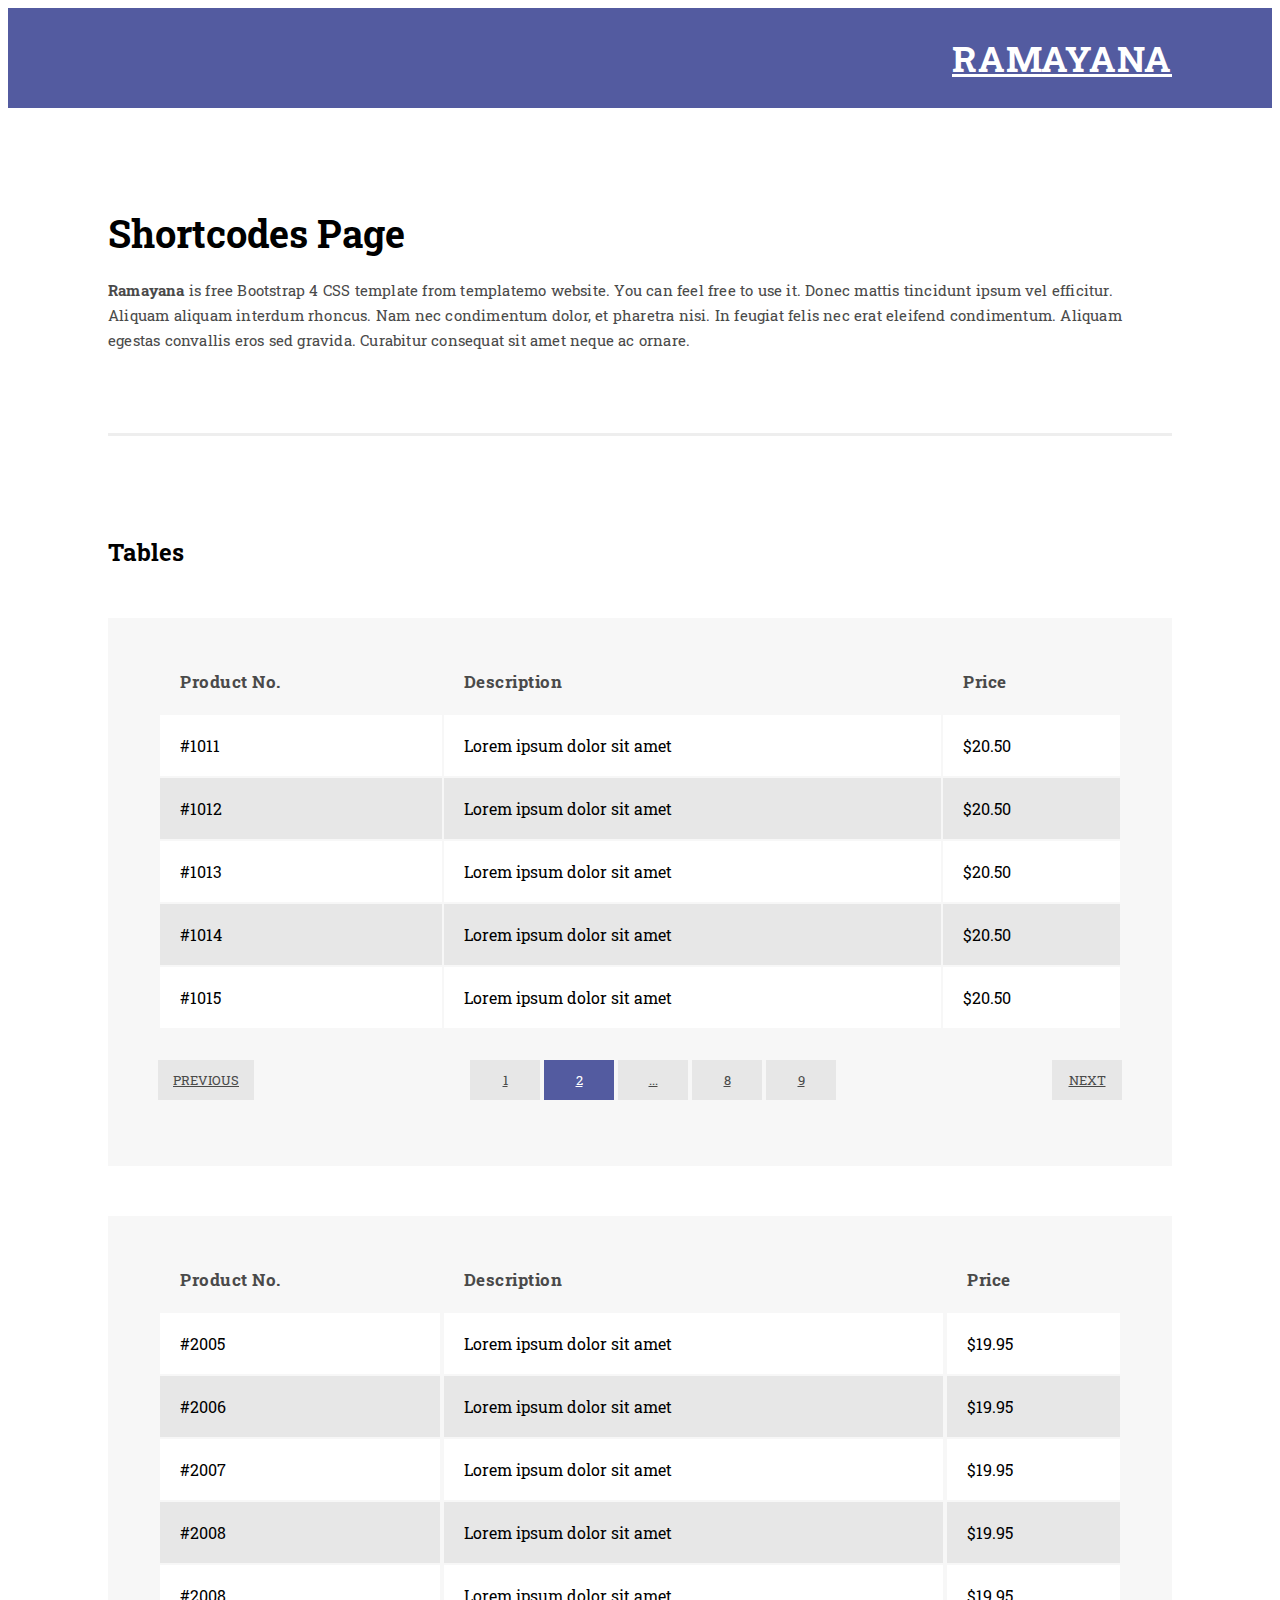
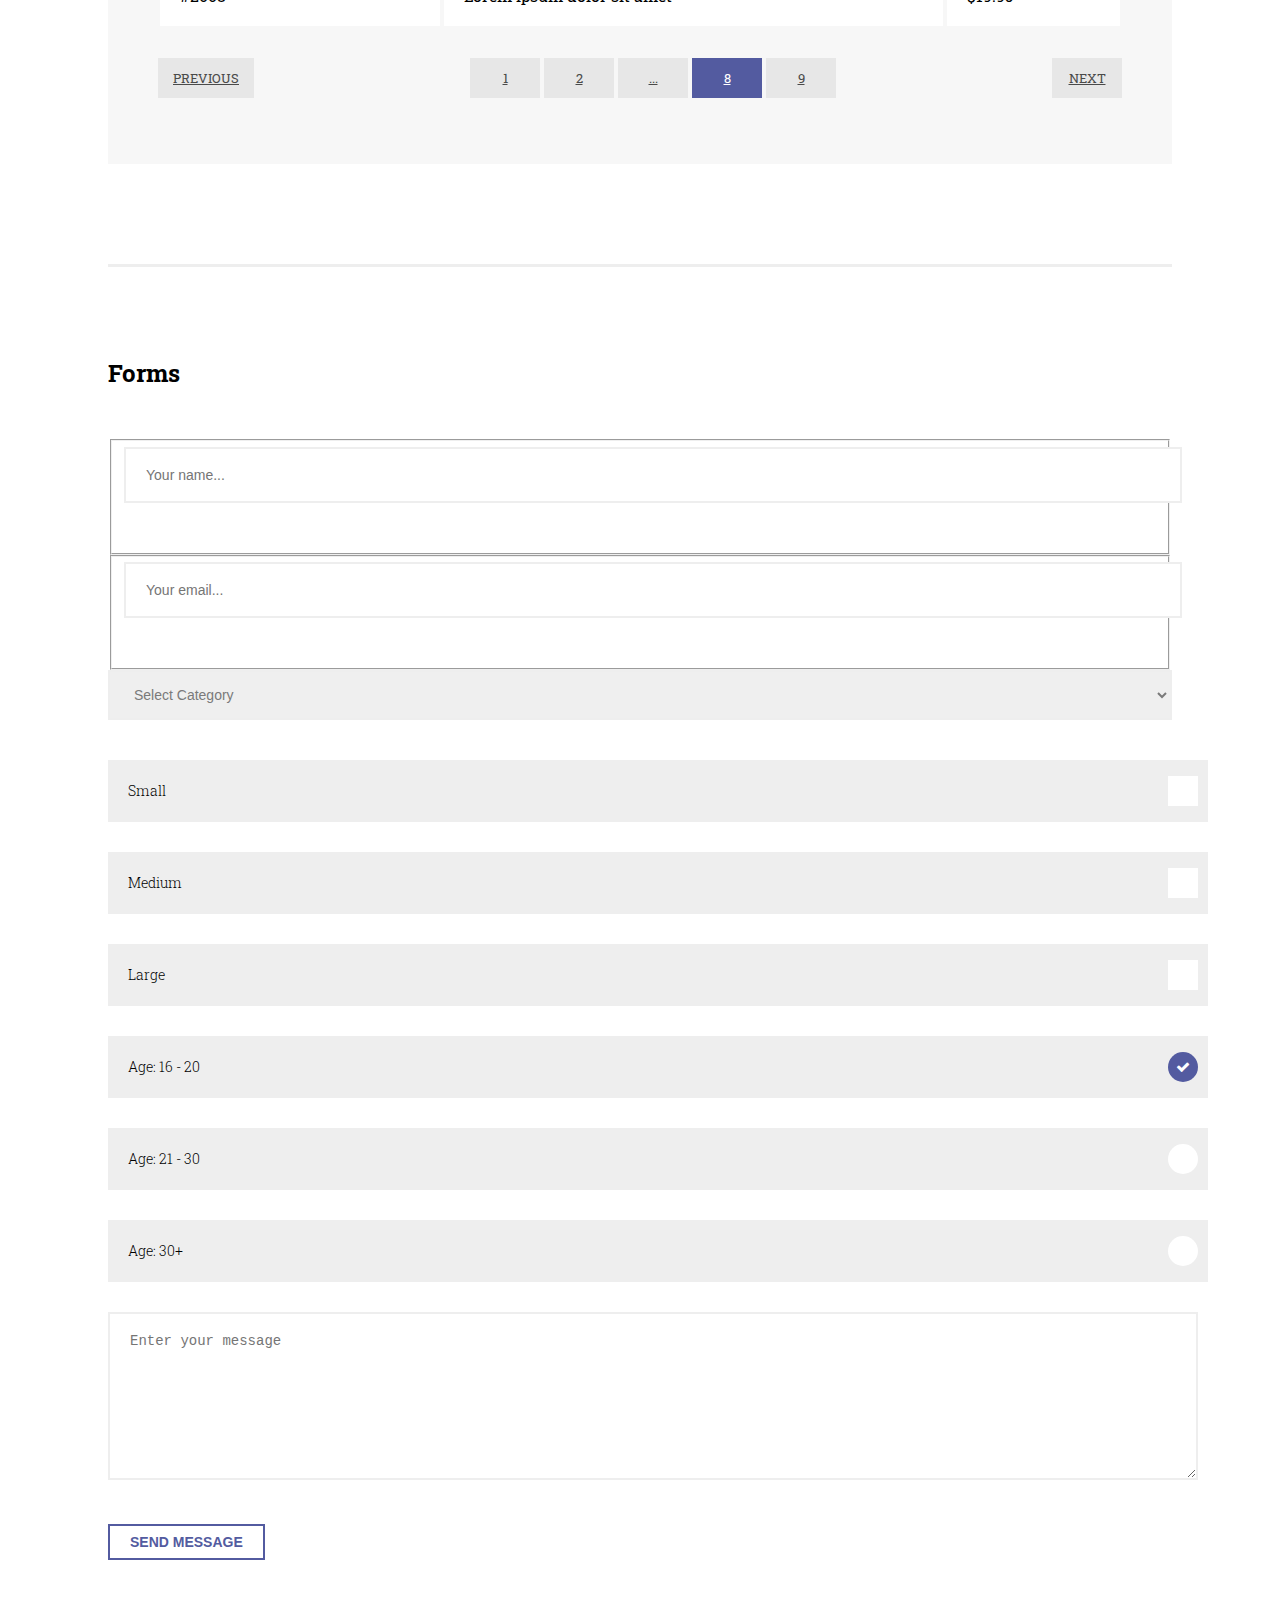
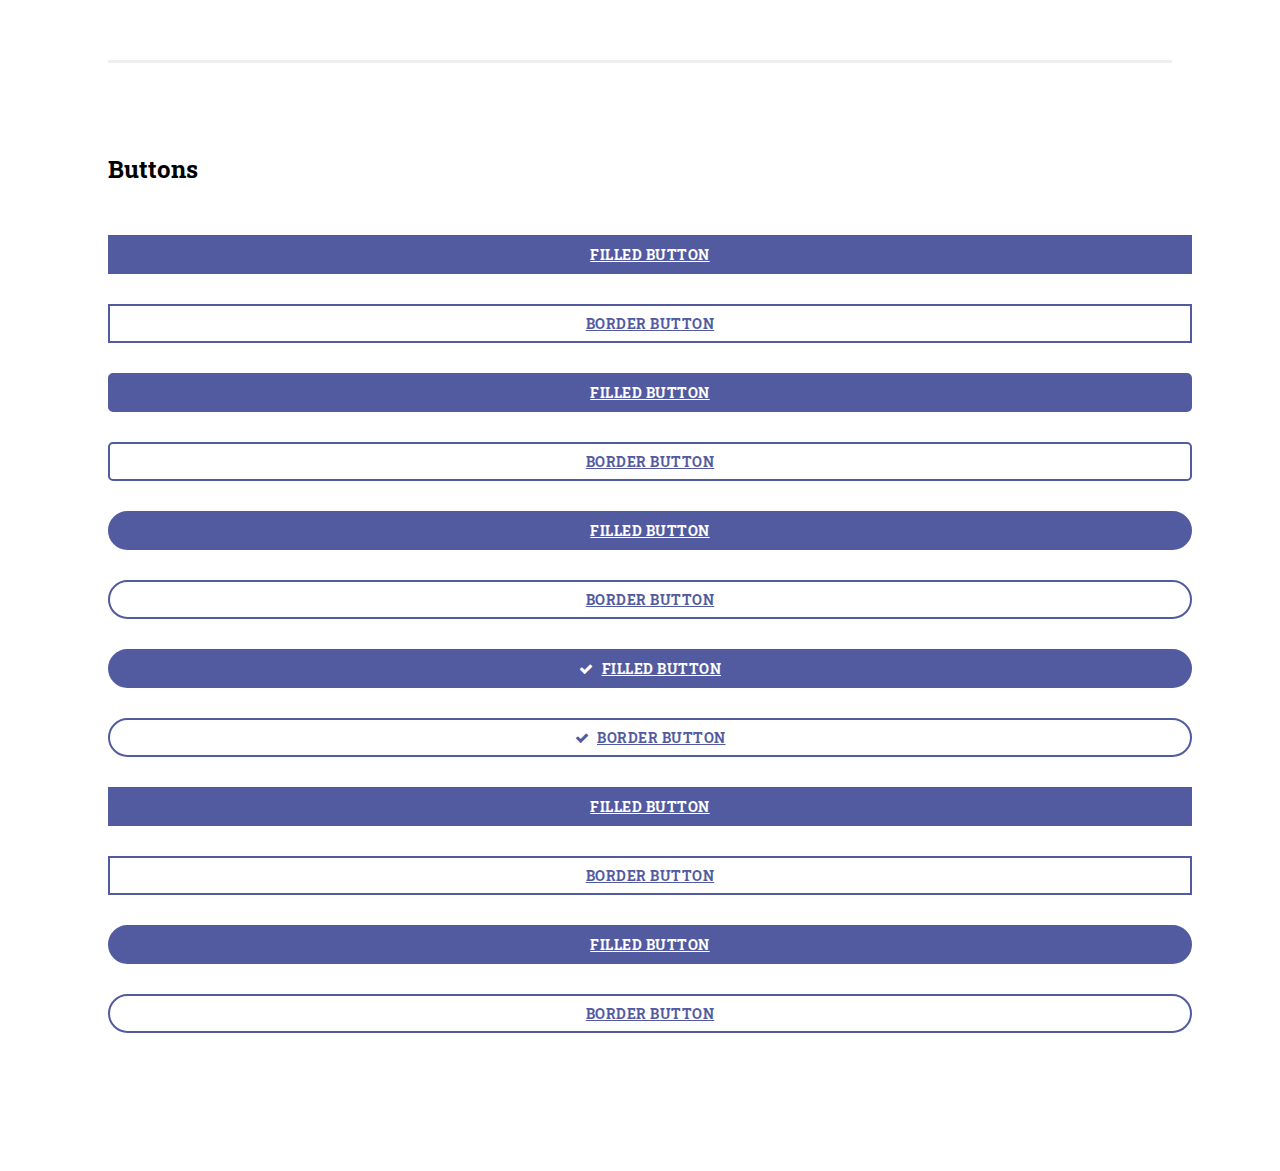
==== shortcodes.html @ ed8703b0 "." ====
<!DOCTYPE html>
<html lang="en">

  <head>

    <meta charset="utf-8">
    <meta name="viewport" content="width=device-width, initial-scale=1, shrink-to-fit=no">
    <meta name="description" content="">
    <meta name="author" content="">
    <link href="https://fonts.googleapis.com/css?family=Roboto:100,300,400,500,700" rel="stylesheet">

    <title>Ramayana - HTML5 Template</title>

    <!-- Bootstrap core CSS -->
    <link href="vendor/bootstrap/css/bootstrap.min.css" rel="stylesheet">

<!--
Ramayana CSS Template
https://templatemo.com/tm-529-ramayana
-->

    <!-- Additional CSS Files -->
    <link rel="stylesheet" href="assets/css/fontawesome.css">
    <link rel="stylesheet" href="assets/css/templatemo-style.css">
    <link rel="stylesheet" href="assets/css/owl.css">

  </head>

<body class="is-preload">

    <!-- Wrapper -->
    <div id="wrapper">

      <!-- Main -->
        <div id="main">
          <div class="inner">

            <!-- Header -->
            <header id="header">
              <div class="logo">
                <a href="index.html">Ramayana</a>
              </div>
            </header>

            <!-- Page Heading -->
            <div class="page-heading">
              <div class="container-fluid">
                <div class="row">
                  <div class="col-md-12">
                    <h1>Shortcodes Page</h1>
                    <p><strong>Ramayana</strong> is free Bootstrap 4 CSS template from templatemo website. You can feel free to use it. Donec mattis tincidunt ipsum vel efficitur. Aliquam aliquam interdum rhoncus. Nam nec condimentum dolor, et pharetra nisi. In feugiat felis nec erat eleifend condimentum. Aliquam egestas convallis eros sed gravida. Curabitur consequat sit amet neque ac ornare.</p>
                  </div>
                </div>
              </div>
            </div>

            <!-- Tables -->
            <section class="tables">
              <div class="container-fluid">
                <div class="row">
                  <div class="col-md-12">
                    <div class="section-heading">
                      <h2>Tables</h2>
                    </div>
                    <div class="default-table">
                      <table>
                        <thead>
                          <tr>
                            <th>Product no.</th>
                            <th>Description</th>
                            <th>Price</th>
                          </tr>
                        </thead>
                        <tbody>
                          <tr>
                            <td>#1011</td>
                            <td>Lorem ipsum dolor sit amet</td>
                            <td>$20.50</td>
                          </tr>
                          <tr>
                            <td>#1012</td>
                            <td>Lorem ipsum dolor sit amet</td>
                            <td>$20.50</td>
                          </tr>
                          <tr>
                            <td>#1013</td>
                            <td>Lorem ipsum dolor sit amet</td>
                            <td>$20.50</td>
                          </tr>
                          <tr>
                            <td>#1014</td>
                            <td>Lorem ipsum dolor sit amet</td>
                            <td>$20.50</td>
                          </tr>
                          <tr>
                            <td>#1015</td>
                            <td>Lorem ipsum dolor sit amet</td>
                            <td>$20.50</td>
                          </tr>
                        </tbody>
                      </table>
                      <ul class="table-pagination">
                        <li><a href="#">Previous</a></li>
                        <li><a href="#">1</a></li>
                        <li class="active"><a href="#">2</a></li>
                        <li><a href="#">...</a></li>
                        <li><a href="#">8</a></li>
                        <li><a href="#">9</a></li>
                        <li><a href="#">Next</a></li>
                      </ul>
                    </div>
                    <div class="alternate-table">
                      <table>
                        <thead>
                          <tr>
                            <th>Product no.</th>
                            <th>Description</th>
                            <th>Price</th>
                          </tr>
                        </thead>
                        <tbody>
                          <tr>
                            <td>#2005</td>
                            <td>Lorem ipsum dolor sit amet</td>
                            <td>$19.95</td>
                          </tr>
                          <tr>
                            <td>#2006</td>
                            <td>Lorem ipsum dolor sit amet</td>
                            <td>$19.95</td>
                          </tr>
                          <tr>
                            <td>#2007</td>
                            <td>Lorem ipsum dolor sit amet</td>
                            <td>$19.95</td>
                          </tr>
                          <tr>
                            <td>#2008</td>
                            <td>Lorem ipsum dolor sit amet</td>
                            <td>$19.95</td>
                          </tr>
                          <tr>
                            <td>#2008</td>
                            <td>Lorem ipsum dolor sit amet</td>
                            <td>$19.95</td>
                          </tr>
                        </tbody>
                      </table>
                      <ul class="table-pagination">
                        <li><a href="#">Previous</a></li>
                        <li><a href="#">1</a></li>
                        <li><a href="#">2</a></li>
                        <li><a href="#">...</a></li>
                        <li class="active"><a href="#">8</a></li>
                        <li><a href="#">9</a></li>
                        <li><a href="#">Next</a></li>
                      </ul>
                    </div>
                  </div>
                </div>
              </div>
            </section>

            <!-- Forms -->
            <section class="forms">
              <div class="container-fluid">
                <div class="row">
                  <div class="col-md-12">
                    <div class="section-heading">
                      <h2>Forms</h2>
                    </div>
                    <form id="contact" action="" method="post">
                      <div class="row">
                        <div class="col-md-6">
                          <fieldset>
                            <input name="name" type="text" class="form-control" id="name" placeholder="Your name..." required="">
                          </fieldset>
                        </div>
                        <div class="col-md-6">
                          <fieldset>
                            <input name="email" type="text" class="form-control" id="email" placeholder="Your email..." required="">
                          </fieldset>
                        </div>
                        <div class="col-md-12">
                          <select name="category" id="category">
                            <option value="categories" selected>Select Category</option>
                            <option value="Featured">General</option>
                            <option value="Newest">Specific</option>
                            <option value="Low Price">Technical</option>
                            <option value="High Price">Application</option>
                          </select>
                        </div>
                        <div class="col-md-4 col-sm-4">
                          <div class="radio-item">
                            <input name="demo-small" type="checkbox" id="demo-priority-small" value="small">
                            <label for="demo-priority-small">Small</label>
                          </div>
                        </div>
                        <div class="col-md-4 col-sm-4">
                          <div class="radio-item">
                            <input name="demo-medium" type="checkbox" id="demo-priority-medium" value="medium">
                            <label for="demo-priority-medium">Medium</label>
                          </div>
                        </div>
                        <div class="col-md-4 col-sm-4">
                          <div class="radio-item">
                            <input name="demo-large" type="checkbox" id="demo-priority-large" value="large" >
                            <label for="demo-priority-large">Large</label>
                          </div>
                        </div>
                        <div class="col-md-4 col-sm-4">
                          <div class="circle-item">
                            <input name="demo-priority" type="radio" id="demo-small" value="16-20" checked>
                            <label for="demo-small">Age: 16 - 20</label>
                          </div>
                        </div>
                        <div class="col-md-4 col-sm-4">
                          <div class="circle-item">
                            <input name="demo-priority" type="radio" id="demo-medium" value="21-30">
                            <label for="demo-medium">Age: 21 - 30</label>
                          </div>
                        </div>
                        <div class="col-md-4 col-sm-4">
                          <div class="circle-item">
                            <input name="demo-priority" type="radio" id="demo-old" value="30+">
                            <label for="demo-old">Age: 30+</label>
                          </div>
                        </div>
                        <div class="col-12">
                          <textarea name="demo-message" id="demo-message" placeholder="Enter your message" rows="6"></textarea>
                        </div>
                        <div class="col-md-12">
                          <button type="submit" id="form-submit" class="button">Send Message</button>
                        </div>
                      </div>
                    </form>
                  </div>
                </div>
              </div>
            </section>


            <!-- Tables -->
            <section class="buttons">
              <div class="container-fluid">
                <div class="row">
                  <div class="col-md-12">
                    <div class="section-heading">
                      <h2>Buttons</h2>
                    </div>
                  </div>
                  <div class="col-md-6 col-sm-12">
                    <div class="row">
                      <div class="col-md-6">
                        <div class="filled-rectangle-button">
                          <a href="#">Filled Button</a>
                        </div>
                      </div>
                      <div class="col-md-6">
                        <div class="border-rectangle-button">
                          <a href="#">Border Button</a>
                        </div>
                      </div>
                      <div class="col-md-6">
                        <div class="filled-radius-button">
                          <a href="#">Filled Button</a>
                        </div>
                      </div>
                      <div class="col-md-6">
                        <div class="border-radius-button">
                          <a href="#">Border Button</a>
                        </div>
                      </div>
                      <div class="col-md-6">
                        <div class="filled-rounded-button">
                          <a href="#">Filled Button</a>
                        </div>
                      </div>
                      <div class="col-md-6">
                        <div class="border-rounded-button">
                          <a href="#">Border Button</a>
                        </div>
                      </div>
                      <div class="col-md-6">
                        <div class="filled-icon-button">
                          <a href="#"><i class="fa fa-check"></i>Filled Button</a>
                        </div>
                      </div>
                      <div class="col-md-6">
                        <div class="border-icon-button">
                          <a href="#"><i class="fa fa-check"></i>Border Button</a>
                        </div>
                      </div>
                    </div>
                  </div>
                  <div class="col-md-6 col-sm-12">
                    <div class="row">
                      <div class="col-md-12">
                        <div class="filled-rectangle-button">
                          <a href="#">Filled Button</a>
                        </div>
                      </div>
                      <div class="col-md-12">
                        <div class="border-rectangle-button">
                          <a href="#">Border Button</a>
                        </div>
                      </div>
                      <div class="col-md-12">
                        <div class="filled-rounded-button">
                          <a href="#">Filled Button</a>
                        </div>
                      </div>
                      <div class="col-md-12">
                        <div class="border-rounded-button">
                          <a href="#">Border Button</a>
                        </div>
                      </div>
                    </div>
                  </div>
                </div>
              </div>
            </section>

          </div>
        </div>

      <!-- Sidebar -->
        <div id="sidebar">

          <div class="inner">

            <!-- Search Box -->
            <section id="search" class="alt">
              <form method="get" action="#">
                <input type="text" name="search" id="search" placeholder="Search..." />
              </form>
            </section>

            <!-- Menu -->
           <nav id="menu">
              <ul>
                <li><a href="index.html">Homepage</a></li>
                <li><a href="simple_page.html">Simple Page</a></li>
                <li><a href="shortcodes.html">Shortcodes</a></li>
                <li>
                  <span class="opener">Dropdown One</span>
                  <ul>
                    <li><a href="#">First Sub Menu</a></li>
                    <li><a href="#">Second Sub Menu</a></li>
                    <li><a href="#">Third Sub Menu</a></li>
                  </ul>
                </li>
                <li>
                  <span class="opener">Dropdown Two</span>
                  <ul>
                    <li><a href="#">Sub Menu #1</a></li>
                    <li><a href="#">Sub Menu #2</a></li>
                    <li><a href="#">Sub Menu #3</a></li>
                  </ul>
                </li>
                <li><a href="https://www.google.com">External Link</a></li>
              </ul>
            </nav>

            <!-- Featured Posts -->
            <div class="featured-posts">
              <div class="heading">
                <h2>Featured Posts</h2>
              </div>
              <div class="owl-carousel owl-theme">
                <a href="#">
                  <div class="featured-item">
                    <img src="assets/images/featured_post_01.jpg" alt="featured one">
                    <p>Aliquam egestas convallis eros sed gravida. Curabitur consequat sit.</p>
                  </div>
                </a>
                <a href="#">
                  <div class="featured-item">
                    <img src="assets/images/featured_post_01.jpg" alt="featured two">
                    <p>Donec a scelerisque massa. Aliquam non iaculis quam. Duis arcu turpis.</p>
                  </div>
                </a>
                <a href="#">
                  <div class="featured-item">
                    <img src="assets/images/featured_post_01.jpg" alt="featured three">
                    <p>Suspendisse ac convallis urna, vitae luctus ante. Donec sit amet.</p>
                  </div>
                </a>
              </div>
            </div>

            <!-- Footer -->
            <footer id="footer">
              <p class="copyright">Copyright &copy; 2019 Company Name
              <br>Designed by <a rel="nofollow" href="https://www.facebook.com/templatemo">Template Mo</a></p>
            </footer>

          </div>
        </div>

    </div>

  <!-- Scripts -->
  <!-- Bootstrap core JavaScript -->
    <script src="vendor/jquery/jquery.min.js"></script>
    <script src="vendor/bootstrap/js/bootstrap.bundle.min.js"></script>

    <script src="assets/js/browser.min.js"></script>
    <script src="assets/js/breakpoints.min.js"></script>
    <script src="assets/js/transition.js"></script>
    <script src="assets/js/owl-carousel.js"></script>
    <script src="assets/js/custom.js"></script>
</body>


  </body>

</html>
---- assets/css/templatemo-style.css ----
/*

Ramayana CSS Template

https://templatemo.com/tm-529-ramayana

*/


@import url(fontawesome.css);
@import url("https://fonts.googleapis.com/css?family=Roboto+Slab:400,700");

body {
	font-family: 'Roboto Slab', sans-serif;
}

/* Basic */

input, select, textarea {
	outline: none;
}

a:hover {
	color: #FC3;
	text-decoration: none;
}

p {
	font-size: 14px;
	line-height: 25px;
	color: #7a7a7a;
	letter-spacing: 0.2px;
}

h4 {
	font-size: 19px;
	font-weight: 700;
	color: #31323a;
	letter-spacing: 0.25px;
}

img {
	width: 100%;
	overflow: hidden;
}

.primary-button a,
button {
	font-size: 14px;
	font-weight: 700;
	text-transform: uppercase;
    background-color: transparent;
	display: inline-block;
	padding: 8px 20px;
	color: #535ba0;
	border: 2px solid #535ba0;
	transition: all 0.5s;
}
.primary-button a:hover,
button:hover {
	color: #fff;
	background-color: rgba(83,91,160,1);
}

section#search {
	border-bottom: none;
	padding-bottom: 0px;
}

section {
	border-bottom: 3px solid #eee;
	padding-bottom: 100px;
}

/* Wrapper */

#wrapper {
    display: -moz-flex;
    display: -webkit-flex;
    display: -ms-flex;
    display: flex;
    -moz-flex-direction: row-reverse;
    -webkit-flex-direction: row-reverse;
    -ms-flex-direction: row-reverse;
    flex-direction: row-reverse;
    min-height: 100vh;
}


/* Main */

#main {
    -moz-flex-grow: 1;
    -webkit-flex-grow: 1;
    -ms-flex-grow: 1;
    flex-grow: 1;
    -moz-flex-shrink: 1;
    -webkit-flex-shrink: 1;
    -ms-flex-shrink: 1;
    flex-shrink: 1;
    width: 100%;
}

#main > .inner {
    padding: 100px;
}

/* Banner */
.main-banner .container-fluid {
	padding-left: 0px;
	padding-right: 0px;
}
.main-banner .banner-content {
	background-image: url(../images/main-banner.jpg);
	background-size: cover;
	background-repeat: no-repeat;
}

.main-banner .banner-content .banner-caption {
    max-width: 450px;
	background-color: rgba(250,250,250,0.95);
	margin: 50px;
	padding: 50px;
}

.main-banner .banner-content .banner-caption h4 {
	font-size: 38px;
	font-weight: 700;
	color: #31323a;
	letter-spacing: 0.25px;
	margin: 0px;
}

.main-banner .banner-content .banner-caption em {
	font-style: normal;
	color: #535ba0;
}

.main-banner .banner-content .banner-caption span {
	font-size: 15px;
	color: #aaaaaa;
	letter-spacing: 0.5px;
	display: inline-block;
	margin-top: 20px;
	margin-bottom: 20px;
}

.main-banner .banner-content .banner-caption p {
	margin-bottom: 30px;
}


/* Services */

.services {
	margin-top: 100px;
}

.services .container-fluid {
	padding-left: 13px;
	padding-right: 13px;
}

.services .col-md-4 {
	padding-left: 2px;
	padding-right: 2px;
}

.services .service-item {
	margin-bottom: 3px;
	background-color: #eaebef;
	padding: 50px;
	text-align: center;
	transition: all 0.5s;
}

.services .service-item .icon {
	width: 50px;
	height: 50px;
	display: inline-block;
	margin-bottom: 30px;
	background-size: cover;
	background-repeat: no-repeat;
	transition: all 0.5s;
}

.services .first-item .icon {
	background-image: url(../images/icon_01.png);
}
.services .first-item:hover .icon {
	background-image: url(../images/icon_hover_01.png);
}

.services .second-item .icon {
	background-image: url(../images/icon_02.png);
}
.services .second-item:hover .icon {
	background-image: url(../images/icon_hover_02.png);
}

.services .third-item .icon {
	background-image: url(../images/icon_03.png);
}
.services .third-item:hover .icon {
	background-image: url(../images/icon_hover_03.png);
}

.services .fourth-item .icon {
	background-image: url(../images/icon_04.png);
}
.services .fourth-item:hover .icon {
	background-image: url(../images/icon_hover_04.png);
}

.services .fivth-item .icon {
	background-image: url(../images/icon_05.png);
}
.services .fivth-item:hover .icon {
	background-image: url(../images/icon_hover_05.png);
}

.services .sixth-item .icon {
	background-image: url(../images/icon_06.png);
}
.services .sixth-item:hover .icon {
	background-image: url(../images/icon_hover_06.png);
}

.services .service-item:hover {
	background-color: #535ba0;
}
.services .service-item:hover h4,
.services .service-item:hover p {
	color: #fff;
}

.services .service-item h4 {
	margin-bottom: 20px;
	transition: all 0.5s;
}

.services .service-item  p {
	margin-bottom: 0px;
	transition: all 0.5s;
}

/* Top Image */

.top-image {
	margin-top: 100px;
}

.top-image .container-fluid {
	padding-left: 0px;
	padding-right: 0px;
}

.top-image h4 {
	margin: 30px 0px 20px 0px;
}

.top-image .primary-button {
	margin-top: 30px;
}

/* Left Image */
.left-image {
	margin-top: 100px;
}

.left-image .container-fluid {
	padding-left: 0px;
	padding-right: 0px;
}

.left-image .right-content {
	margin-left: 15px;
}

.left-image h4 {
	margin: 0px 0px 20px 0px;
}

.left-image .primary-button {
	margin-top: 30px;
}

/* Right Image */
section.right-image {
	border-bottom: none;
	padding-bottom: 0px;
}

.right-image {
	margin-top: 100px;
}

.right-image .container-fluid {
	padding-left: 0px;
	padding-right: 0px;
}

.right-image .left-content {
	margin-right: 15px;
}

.right-image h4 {
	margin: 0px 0px 20px 0px;
}

.right-image .primary-button {
	margin-top: 30px;
}

/* Simple Post */
.simple-post {
    margin-top: 80px;
}

.simple-post .container-fluid {
    padding-left: 0px;
    padding-right: 0px;
}

.simple-post p {
    margin-top: 30px;
    margin-bottom: 0px;
}

/* Contact Form */

section.contact-form {
    padding-bottom: 0px;
    border-bottom: none;
}

.contact-form {
    margin-top: 100px;
}

.contact-form .container-fluid {
    padding-left: 0px;
    padding-right: 0px;
}

.contact-form input {
    font-size: 14px;
    color: #7a7a7a;
    width: 100%;
    height: 50px;
    border-radius: 0px;
    border: 2px solid #eee;
    outline: none;
    padding-left: 20px;
    line-height: 50px;
    margin-bottom: 40px;
}

.contact-form input:focus {
    outline: none;
    box-shadow: none;
    border-color: #535ba0;
}

.contact-form textarea {
    font-size: 14px;
    color: #7a7a7a;
    width: 100%;
    max-width: 100%;
    height: 160px;
    max-height: 220px;
    border-radius: 0px;
    border: 2px solid #eee;
    outline: none;
    padding-left: 20px;
    line-height: 50px;
    margin-bottom: 40px;
}

.contact-form textarea:focus {
    outline: none;
    box-shadow: none;
    border-color: #535ba0;
}

.contact-form button {
    font-size: 14px;
    font-weight: 700;
    text-transform: uppercase;
    display: inline-block;
    padding: 8px 20px;
    color: #535ba0;
    background-color: transparent;
    border: 2px solid #535ba0;
    transition: all 0.5s;
    cursor: pointer;
}

.contact-form button:hover {
    color: #fff;
    background-color: rgba(83,91,160,1);
}


/* Tables */

section.tables {
    margin-top: 80px;
    border-top: 3px solid #eee!important;
    padding-top: 100px;
}

section.tables .container-fluid {
    padding-left: 0px;
    padding-right: 0px;
}

.default-table {
    -webkit-overflow-scrolling: touch;
    overflow-x: auto;
    background-color: #f7f7f7;
    padding: 50px;
}

.alternate-table {
    margin-top: 50px;
    -webkit-overflow-scrolling: touch;
    overflow-x: auto;
    background-color: #f7f7f7;
    padding: 50px;
}

.alternate-table table td {
    border-right: 2px solid #f7f7f7;
}

.alternate-table table td:last-child {
    border-right: none;
}


table {
    width: 100%;
}

table tbody tr {
    border-left: 0;
    border-right: 0;
    border-bottom: 10px solid #f7f7f7;
}

table td {
    padding: 20px;
}

table th {
    padding: 0px 20px 20px 20px;
    font-size: 17px;
    font-weight: 700;
    letter-spacing: 0.5px;
    text-align: left;
    text-transform: capitalize;
}

    @media screen and (max-width: 980px) {

        table th {
            font-size: 15px;
        }

    }

table.alt {
    border-collapse: separate;
}

table.alt tbody tr td {
    border: solid 1px;
    border-left-width: 0;
    border-top-width: 0;
}

    table.alt tbody tr td:first-child {
        border-left-width: 1px;
    }

table.alt tbody tr:first-child td {
    border-top-width: 1px;
}

table.alt thead {
    border-bottom: 0;
}

table.alt tfoot {
    border-top: 0;
}

table tbody tr {
    background-color: #e7e7e7;
}

    table tbody tr:nth-child(2n + 1) {
        background-color: #fff;
    }

table th {
    color: #4a4a4a;
}

ul.table-pagination {
    padding: 0;
    margin-top: 30px;
    list-style: none;
    text-align: center;
}

ul.table-pagination li {
    display: inline-block;
}

ul.table-pagination li:first-child {
    float: left;
}

ul.table-pagination li:last-child {
    float: right;
}

ul.table-pagination li a {
    display: inline-block;
    height: 40px;
    background-color: #e7e7e7;
    text-align: center;
    line-height: 40px;
    padding: 0px 15px;
    min-width: 40px;
    color: #4a4a4a;
    text-transform: uppercase;
    font-size: 13px;
    transition: all 0.5s;
}

ul.table-pagination li a:hover,
ul.table-pagination li.active a {
    background-color: #535ba0;
    color: #fff;
}


/* Forms */

section.forms {
    margin-top: 90px;
}

section.forms .container-fluid {
    padding-left: 0px;
    padding-right: 0px;
}

.forms input,
.forms select {
    font-size: 14px;
    color: #7a7a7a;
    width: 100%;
    height: 50px;
    border-radius: 0px;
    border: 2px solid #eee;
    outline: none;
    padding-left: 20px;
    line-height: 50px;
    margin-bottom: 40px;
}

.forms textarea {
    font-size: 14px;
    color: #7a7a7a;
    width: 100%;
    height: 160px;
    max-height: 220px;
    border-radius: 0px;
    border: 2px solid #eee;
    outline: none;
    padding-left: 20px;
    line-height: 50px;
    margin-bottom: 40px;
}

.forms input:focus,
.forms select:focus,
.forms textarea:focus {
    outline: none;
    box-shadow: none;
    border-color: #535ba0;
}

.forms .radio-item,
.forms .circle-item {
    margin-bottom: 30px;
}

input[type="checkbox"],
input[type="radio"] {
    -moz-appearance: none;
    -webkit-appearance: none;
    -ms-appearance: none;
    appearance: none;
    display: block;
    float: left;
    margin-right: -2rem;
    opacity: 0;
    width: 1rem;
    z-index: -1;
}

input[type="checkbox"] + label,
input[type="radio"] + label {
    text-decoration: none;
    cursor: pointer;
    display: inline-block;
    font-size: 14px;
    letter-spacing: 0;
    text-transform: none;
    font-weight: 300;
    background-color: #eee;
    padding: 20px;
    padding-right: 1rem;
    position: relative;
    min-width: 180px;
    width: 100%;
    display: inline-block;
    line-height: 22px;
}

input[type="checkbox"] + label:before,
input[type="radio"] + label:before {
    -moz-osx-font-smoothing: grayscale;
    -webkit-font-smoothing: antialiased;
    font-family: FontAwesome;
    font-style: normal;
    font-weight: normal;
    text-transform: none !important;
}

input[type="checkbox"] + label:before,
input[type="radio"] + label:before {
    border-radius: 0px;
    background-color: #fff;
    content: '';
    display: inline-block;
    line-height: 30px;
    position: absolute;
    text-align: center;
    width: 30px;
    height: 30px;
    top: 50%;
    transform: translateY(-50%);
    right: 10px;
}

.circle-item input[type="checkbox"] + label:before,
.circle-item input[type="radio"] + label:before {
    border-radius: 50%;
}

input[type="checkbox"]:checked + label:before,
input[type="radio"]:checked + label:before {
    content: '\f00c';
    background-color: #535ba0;
    color: #fff;
}

input[type="checkbox"] + label:before {
    border-radius: 0;
}

input[type="radio"] + label:before {
    border-radius: 0px;
}


/* Buttons */
section.buttons {
    margin-top: 90px;
    border-bottom: none;
    padding-bottom: 0px;
}

section.buttons .container-fluid {
    padding-left: 0px;
    padding-right: 0px;
}

.filled-rectangle-button {
    margin-bottom: 30px;
}
.filled-rectangle-button a {
    font-size: 14px;
    font-weight: 700;
    text-transform: uppercase;
    display: inline-block;
    padding: 8px;
    width: 100%;
    text-align: center;
    letter-spacing: 0.5px;
    color: #fff;
    border: 2px solid #535ba0;
    transition: all 0.5s;
    background-color: rgba(83,91,160,1);
}
.filled-rectangle-button a:hover {
    color: #535ba0;
    background-color: rgba(83,91,160,0.25);
}

.border-rectangle-button {
    margin-bottom: 30px;
}
.border-rectangle-button a {
    font-size: 14px;
    font-weight: 700;
    text-transform: uppercase;
    display: inline-block;
    padding: 8px;
    width: 100%;
    text-align: center;
    letter-spacing: 0.5px;
    color: #535ba0;
    border: 2px solid #535ba0;
    transition: all 0.5s;
    background-color: rgba(83,91,160,0.0);
}
.border-rectangle-button a:hover {
    color: #fff;
    background-color: rgba(83,91,160,1);
}

.filled-radius-button {
    margin-bottom: 30px;
}
.filled-radius-button a {
    font-size: 14px;
    font-weight: 700;
    text-transform: uppercase;
    display: inline-block;
    padding: 8px;
    width: 100%;
    text-align: center;
    letter-spacing: 0.5px;
    color: #fff;
    border: 2px solid #535ba0;
    transition: all 0.5s;
    background-color: rgba(83,91,160,1);
    border-radius: 5px;
}
.filled-radius-button a:hover {
    color: #fff;
    background-color: rgba(83,91,160,0.25);
}

.border-radius-button {
    margin-bottom: 30px;
}
.border-radius-button a {
    font-size: 14px;
    font-weight: 700;
    text-transform: uppercase;
    display: inline-block;
    padding: 8px;
    width: 100%;
    text-align: center;
    letter-spacing: 0.5px;
    color: #535ba0;
    border: 2px solid #535ba0;
    transition: all 0.5s;
    background-color: rgba(83,91,160,0.0);
    border-radius: 5px;
}
.border-radius-button a:hover {
    color: #fff;
    background-color: rgba(83,91,160,1);
}

.filled-rounded-button {
    margin-bottom: 30px;
}
.filled-rounded-button a {
    font-size: 14px;
    font-weight: 700;
    text-transform: uppercase;
    display: inline-block;
    padding: 8px;
    width: 100%;
    text-align: center;
    letter-spacing: 0.5px;
    color: #fff;
    border: 2px solid #535ba0;
    transition: all 0.5s;
    background-color: rgba(83,91,160,1);
    border-radius: 20px;
}
.filled-rounded-button a:hover {
    color: #fff;
    background-color: rgba(83,91,160,0.25);
}

.border-rounded-button {
    margin-bottom: 30px;
}
.border-rounded-button a {
    font-size: 14px;
    font-weight: 700;
    text-transform: uppercase;
    display: inline-block;
    padding: 8px;
    width: 100%;
    text-align: center;
    letter-spacing: 0.5px;
    color: #535ba0;
    border: 2px solid #535ba0;
    transition: all 0.5s;
    background-color: rgba(83,91,160,0.0);
    border-radius: 20px;
}
.border-rounded-button a:hover {
    color: #fff;
    background-color: rgba(83,91,160,1);
}

.filled-icon-button {
    margin-bottom: 30px;
}
.filled-icon-button i {
    margin-right: 8px;
}
.filled-icon-button a {
    font-size: 14px;
    font-weight: 700;
    text-transform: uppercase;
    display: inline-block;
    padding: 8px;
    width: 100%;
    text-align: center;
    letter-spacing: 0.5px;
    color: #fff;
    border: 2px solid #535ba0;
    transition: all 0.5s;
    background-color: rgba(83,91,160,1);
    border-radius: 20px;
}
.filled-icon-button a:hover {
    color: #fff;
    background-color: rgba(83,91,160,0.25);
}

.border-icon-button {
    margin-bottom: 30px;
}
.border-icon-button i {
    margin-right: 8px;
}
.border-icon-button a {
    font-size: 14px;
    font-weight: 700;
    text-transform: uppercase;
    display: inline-block;
    padding: 8px;
    width: 100%;
    text-align: center;
    letter-spacing: 0.5px;
    color: #535ba0;
    border: 2px solid #535ba0;
    transition: all 0.5s;
    background-color: rgba(83,91,160,0.0);
    border-radius: 20px;
}
.border-icon-button a:hover {
    color: #fff;
    background-color: rgba(83,91,160,1);
}

/* Page Heading */

.page-heading .container-fluid {
    padding-left: 0px;
    padding-right: 0px;
}

.page-heading h1 {
    margin-top: 0px;
    font-size: 38px;
    font-weight: 700;
    margin-bottom: 20px;
}

.page-heading p {
    font-size: 15px;
    color: #4a4a4a;
}

/* Section Heading */

.section-heading .container-fluid {
    padding-left: 0px;
    padding-right: 0px;
}

.section-heading h2 {
    margin-top: 0px;
    font-size: 24px;
    font-weight: 700;
    margin-bottom: 50px;
}

/* Sidebar */

#sidebar {
    -moz-flex-grow: 0;
    -webkit-flex-grow: 0;
    -ms-flex-grow: 0;
    flex-grow: 0;
    -moz-flex-shrink: 0;
    -webkit-flex-shrink: 0;
    -ms-flex-shrink: 0;
    flex-shrink: 0;
    -moz-transition: margin-left 0.5s ease, box-shadow 0.5s ease;
    -webkit-transition: margin-left 0.5s ease, box-shadow 0.5s ease;
    -ms-transition: margin-left 0.5s ease, box-shadow 0.5s ease;
    transition: margin-left 0.5s ease, box-shadow 0.5s ease;
    background-color: #24252d;
    position: relative;
    width: 420px;
}

#sidebar > .inner {
    position: relative;
    width: 420px;
    padding: 0px 50px;
}

#sidebar > .inner > #search  {
    background-color: #2d2e39;
    height: 100px;
    width: 420px;
    display: inline-block;
    margin-left: -50px;
}
#sidebar > .inner > #search input {
	width: 100%;
	height: 100px;
	background-color: transparent;
	border: none;
	padding: 0px 50px;
	color: #fff;
}

#search form:before {
	font-family: 'FontAwesome';
    -moz-transform: scaleX(-1);
    -webkit-transform: scaleX(-1);
    -ms-transform: scaleX(-1);
    transform: scaleX(-1);
    color: #fff;
    content: '\f002';
    cursor: default;
    display: block;
    position: absolute;
    right: 50px;
    text-align: center;
    top: 35px;
    font-size: 18px;
}

#sidebar .toggle {
    text-decoration: none;
    -moz-transition: left 0.5s ease;
    -webkit-transition: left 0.5s ease;
    -ms-transition: left 0.5s ease;
    transition: left 0.5s ease;
    -webkit-tap-highlight-color: rgba(255, 255, 255, 0);
    border: 0;
    display: block;
    color: #fff;
    height: 100px;
    left: 420px;
    line-height: 100px;
    outline: 0;
    overflow: hidden;
    position: absolute;
    text-align: center;
    text-indent: 100px;
    top: 0;
    width: 100px;
    z-index: 10000;
}

#sidebar .toggle:before {
    -moz-osx-font-smoothing: grayscale;
    -webkit-font-smoothing: antialiased;
    font-family: FontAwesome;
    font-style: normal;
    font-weight: normal;
    text-transform: none !important;
}

#sidebar .toggle:before {
    content: '\f0c9';
    font-size: 2rem;
    height: inherit;
    left: 0;
    line-height: inherit;
    position: absolute;
    text-indent: 0;
    top: 0;
    width: inherit;
}

#sidebar.inactive {
    margin-left: -420px;
}

@media screen and (max-width: 1680px) {
    #sidebar {
        width: 380px;
    }
    #sidebar > .inner {
        padding: 0px 30px;
        width: 380px;
    }
    #sidebar .toggle {
        height: 100px;
        left: 380px;
        line-height: 100px;
    }
    #sidebar .toggle:before {
        font-size: 24px;
    }
    #sidebar.inactive {
        margin-left: -380px;
    }
    #sidebar > .inner > #search  {
	    width: 380px;
	    margin-left: -30px;
	}
	#menu {
		margin-top: 30px;
	}
	.featured-posts {
		margin-left: -30px!important;
		margin-right: -30px!important;
		padding: 30px!important;
	}
}

@media screen and (max-width: 1280px) {
    #sidebar {
        box-shadow: 0 0 5em 0 rgba(0, 0, 0, 0.175);
        height: 100%;
        left: 0;
        position: fixed;
        top: 0;
        z-index: 10000;
    }
    #sidebar.inactive {
        box-shadow: none;
    }
    #sidebar > .inner {
        -webkit-overflow-scrolling: touch;
        height: 100%;
        left: 0;
        overflow-x: hidden;
        overflow-y: auto;
        position: absolute;
        top: 0;
    }
    #sidebar > .inner:after {
        content: '';
        display: block;
        height: 4em;
        width: 100%;
    }
    #sidebar .toggle {
        width: 6em;
    }
    #sidebar .toggle:before {
        font-size: 1.5rem;
        color: #fff;
        background-color: rgba(83,91,160,0.75);
    }
    body.is-preload #sidebar {
        display: none;
    }
}

@media screen and (max-width: 845px) {
    #header .logo a {
        margin-right: 30px!important;
    }
	#main > .inner {
	    padding: 15px;
	}
	#header {
	    margin: -15px!important;
	}
	section.main-banner {
		margin-top: 30px;
	}
    .page-heading h1 {
        margin-top: 80px;
    }
    #sidebar .toggle {
        text-indent: 8.25em;
        width: 7.25em;
    }
    #sidebar .toggle:before {
        color: #fff;
        margin-left: -0.0855em;
        margin-top: -0.25em;
        font-size: 20px;
        z-index: 1;
    }
    #sidebar .toggle:before {
    	background-color: transparent;
    }
    #sidebar .toggle:after {
        background: rgba(83, 91, 160, 0.90);
        border-radius: 5px;
        content: '';
        height: 60px;
        left: 15px;
        position: absolute;
        top: 15px;
        width: 80px;
    }
    .left-image .right-content {
    	margin-top: 40px;
    	margin-left: 0px;
    }
    .right-image .left-content {
    	margin-bottom: 40px;
    	margin-right: 0px;
    }
    .main-banner {
    	text-align: center;
    }
    .main-banner .banner-content .banner-caption {
    	padding: 30px;
    }
    .contact-form button {
        margin-bottom: 30px;
    }
}

/* Featured Post */

.featured-posts {
	margin-top: 50px;
	position: relative;
	background-color: #1e1f25;
	margin-left: -50px;
	margin-right: -50px;
	padding: 50px;
}

.featured-posts .heading h2 {
	font-size: 19px;
	color: #fff;
	border-bottom: 1px solid #2d2e39;
	padding-bottom: 10px;
	margin-bottom: 25px;
}

.featured-posts p {
	margin-top: 20px;
	color: #fff;
}

.owl-carousel .owl-dots {
	position: absolute;
	top: -55px;
	right: 0;
}

.owl-carousel button.owl-dot {
	width: 10px;
	height: 10px;
	background-color: #2d2e39!important;
	margin-left: 5px;
	outline: none;
}

.owl-carousel button.active {
	background-color: #535ba0!important;
}


/* Header */

#header {
    display: -moz-flex;
    display: -webkit-flex;
    display: -ms-flex;
    display: flex;
    position: relative;
    background-color: #535ba0;
    margin: -100px -100px 100px -100px;
}

#header .logo {
    text-align: right;
    display: inline-block;
    width: 100%;
    height: 100px;
    line-height: 100px;
}
#header .logo a {
	font-size: 36px;
	text-transform: uppercase;
	letter-spacing: 1px;
	color: #fff;
	font-weight: 700;
	margin-right: 100px;
}


/* Footer */

#footer .copyright {
	text-align: center;
    color: #fff;
    font-size: 14px;
    margin-top: 50px;
}

#footer .copyright p {
	margin-bottom: 0px;
}


/* Menu */
#menu {
	margin-top: 50px;
}

#menu ul {
    -moz-user-select: none;
    -webkit-user-select: none;
    -ms-user-select: none;
    user-select: none;
    color: #3d4449;
    font-family: "Roboto Slab", serif;
    font-family: 400;
    letter-spacing: 0.075em;
    list-style: none;
    margin-bottom: 0;
    padding: 0;
    text-transform: uppercase;
}

#menu ul a,
#menu ul span {
	color: #fff;
    border-bottom: 0;
    cursor: pointer;
    display: block;
    font-size: 15px;
    font-weight: 300;
    padding: 15px 0px;
}
#menu ul li ul a,
#menu ul li ul span {
    padding: 10px 0px;
}

#menu ul a:hover,
#menu ul span:hover {
    color: #535ba0;
}

#menu ul a.opener,
#menu ul span.opener {
    -moz-transition: color 0.2s ease-in-out;
    -webkit-transition: color 0.2s ease-in-out;
    -ms-transition: color 0.2s ease-in-out;
    transition: color 0.2s ease-in-out;
    text-decoration: none;
    -webkit-tap-highlight-color: rgba(255, 255, 255, 0);
    position: relative;
}

#menu ul a.opener:before,
#menu ul span.opener:before {
    -moz-osx-font-smoothing: grayscale;
    -webkit-font-smoothing: antialiased;
    font-family: FontAwesome;
    font-style: normal;
    font-weight: normal;
    text-transform: none !important;
}

#menu ul a.opener:before,
#menu ul span.opener:before {
    -moz-transition: color 0.2s ease-in-out, -moz-transform 0.2s ease-in-out;
    -webkit-transition: color 0.2s ease-in-out, -webkit-transform 0.2s ease-in-out;
    -ms-transition: color 0.2s ease-in-out, -ms-transform 0.2s ease-in-out;
    transition: color 0.2s ease-in-out, transform 0.2s ease-in-out;
    color: #fff;
    content: '\f078';
    position: absolute;
    right: 0;
}

#menu ul a.opener:hover:before,
#menu ul span.opener:hover:before {
    color: #535ba0;
}

#menu ul a.opener.active + ul,
#menu ul span.opener.active + ul {
    display: block;
}

#menu ul a.opener.active:before,
#menu ul span.opener.active:before {
    -moz-transform: rotate(-180deg);
    -webkit-transform: rotate(-180deg);
    -ms-transform: rotate(-180deg);
    transform: rotate(-180deg);
}

#menu > ul > li {
    border-top: solid 1px #1a1b20;
    margin: 0.5em 0 0 0;
    padding: 0.5em 0 0 0;
}

#menu > ul > li > ul {
    color: #9fa3a6;
    display: none;
    margin: 0.5em 0 1.5em 0;
    padding-left: 1em;
}

#menu > ul > li > ul a,
#menu > ul > li > ul span {
    font-size: 13px;
}

#menu > ul > li > ul > li {
    margin: 0.125em 0 0 0;
    padding: 0.125em 0 0 0;
}

#menu > ul > li:first-child {
    border-top: 0;
    margin-top: 0;
    padding-top: 0;
}
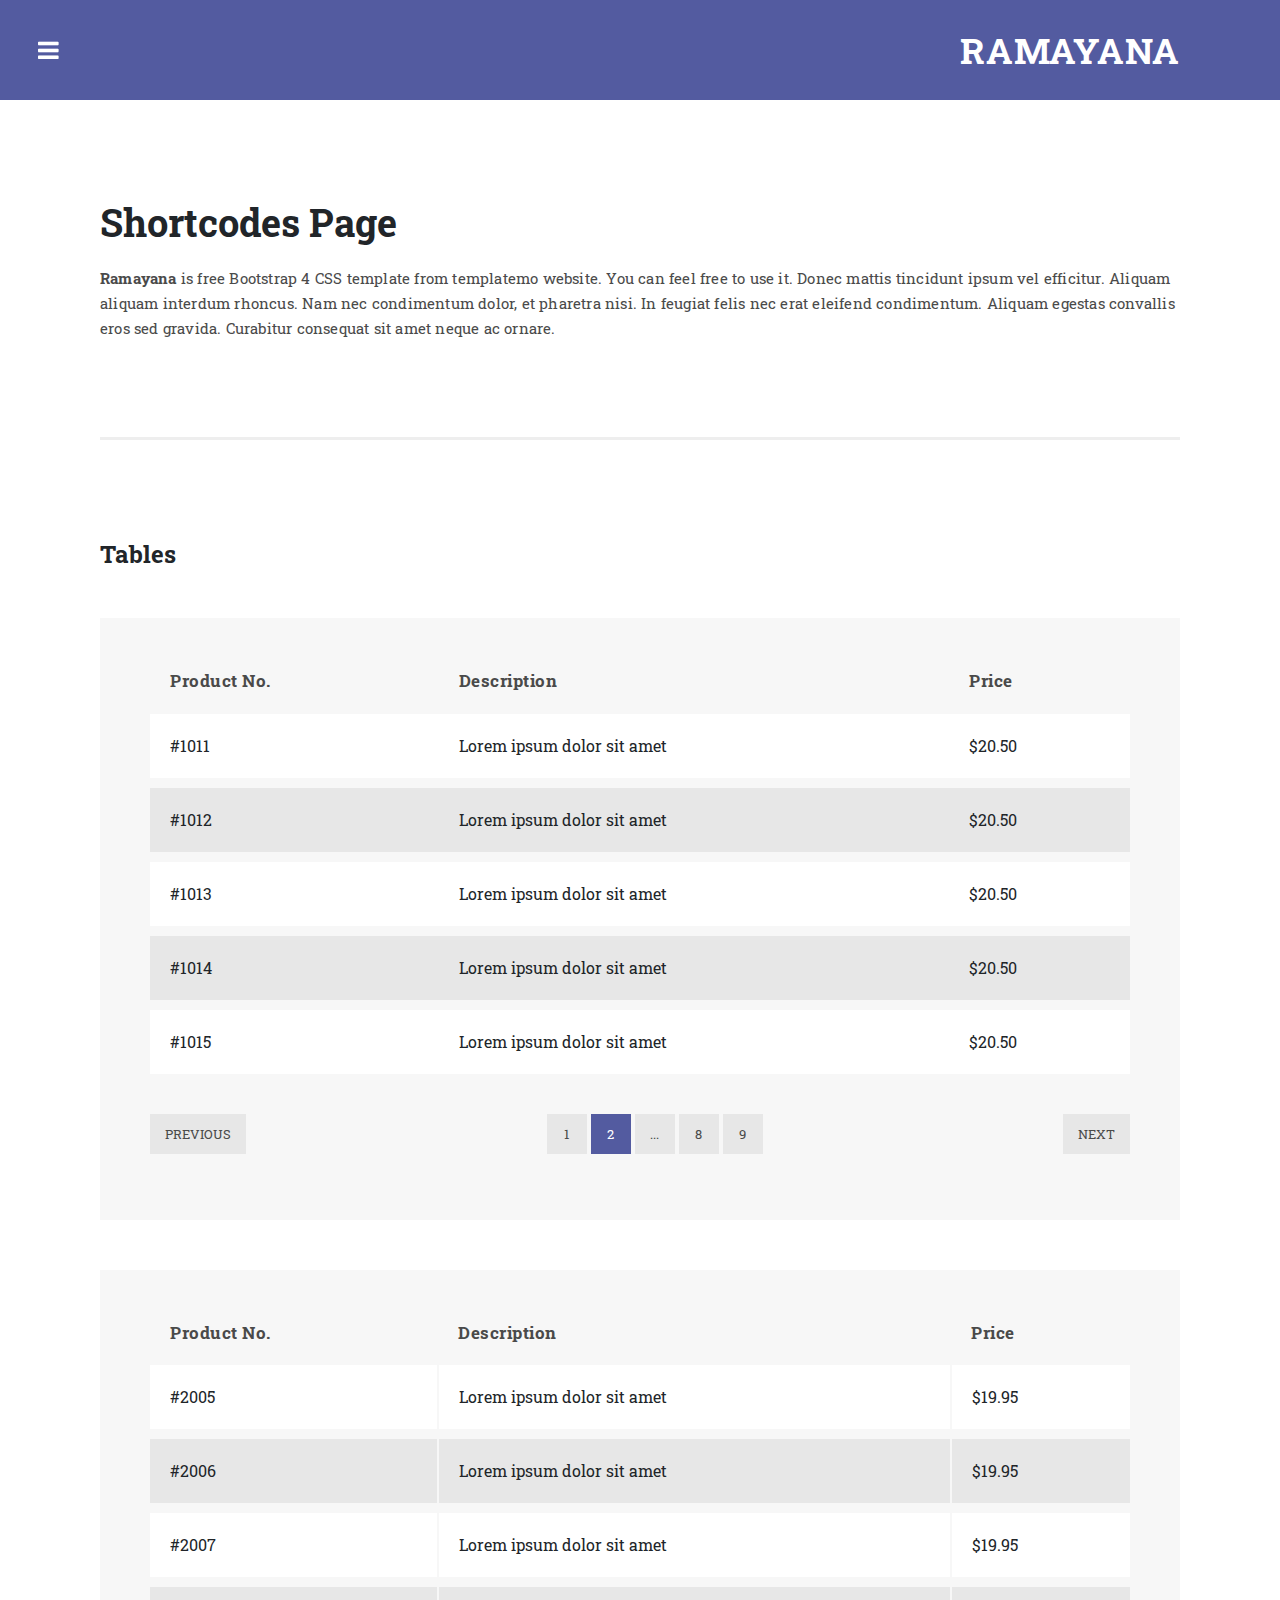
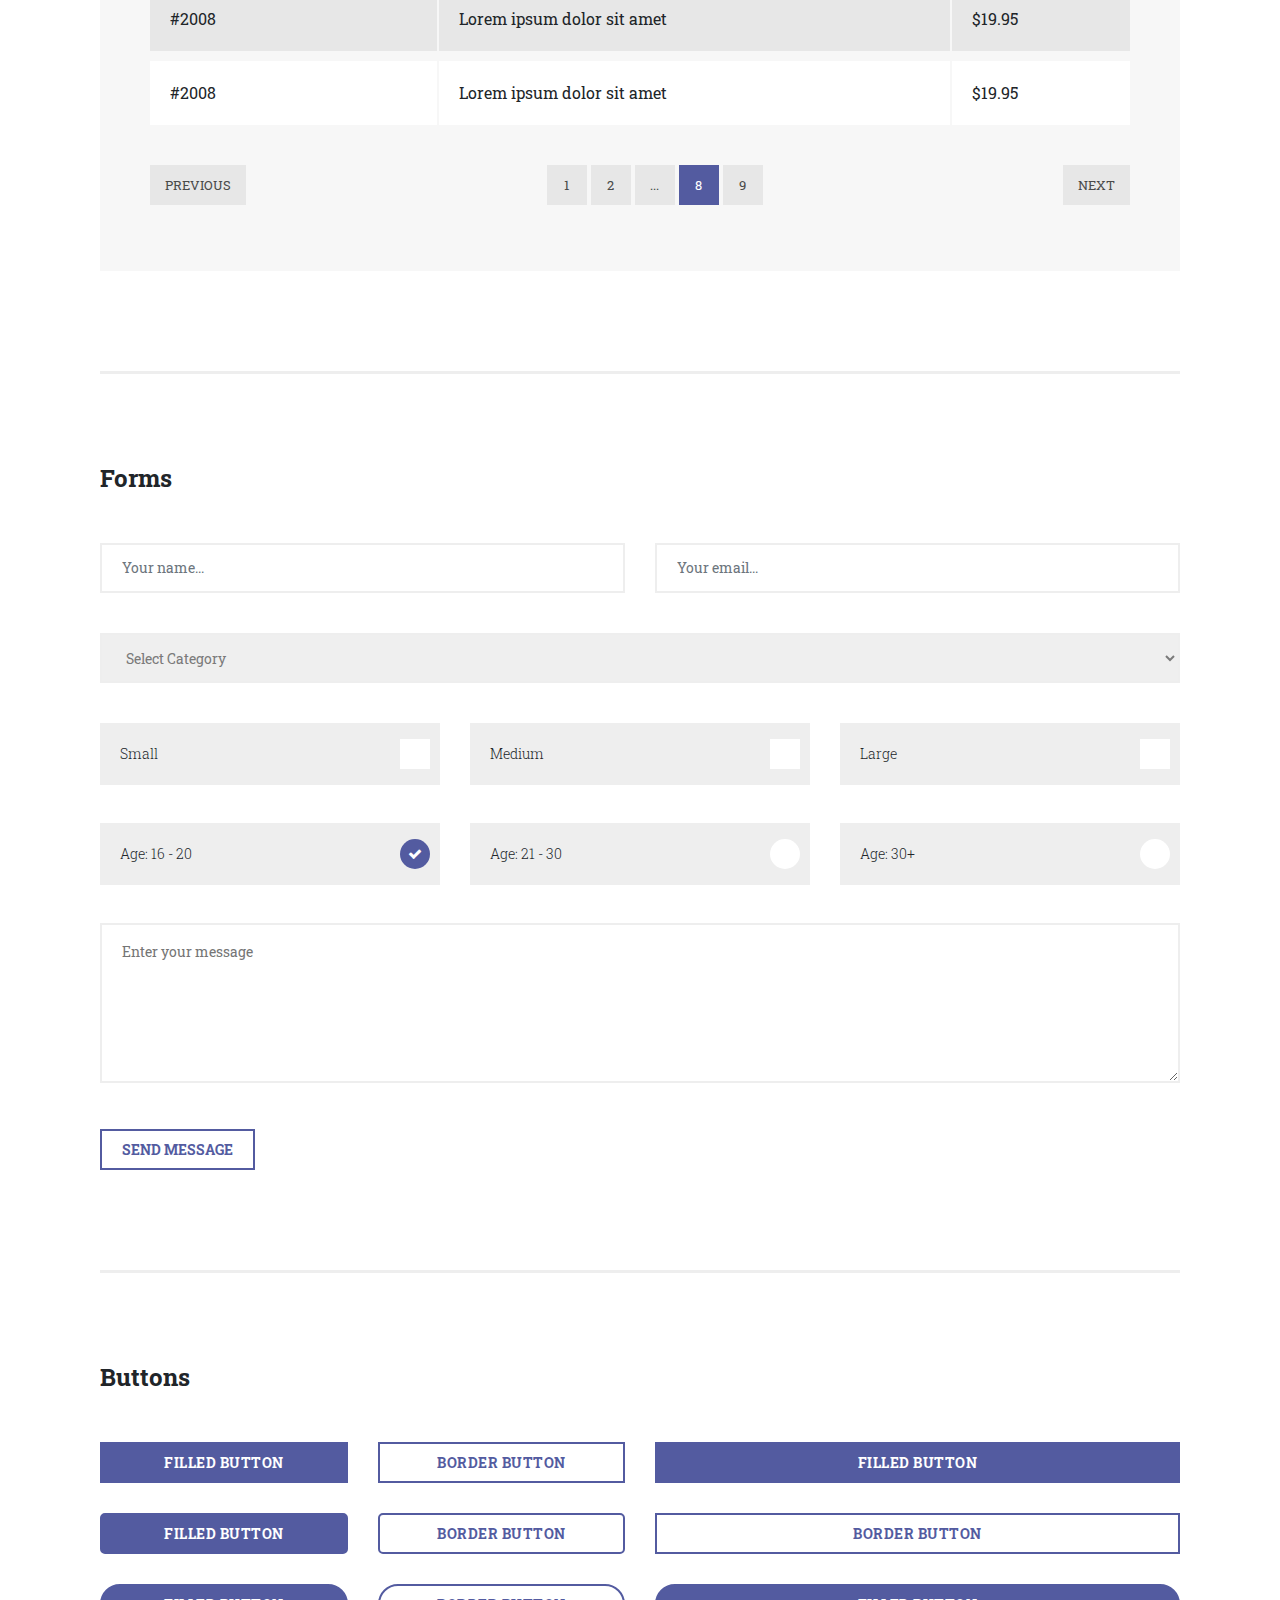
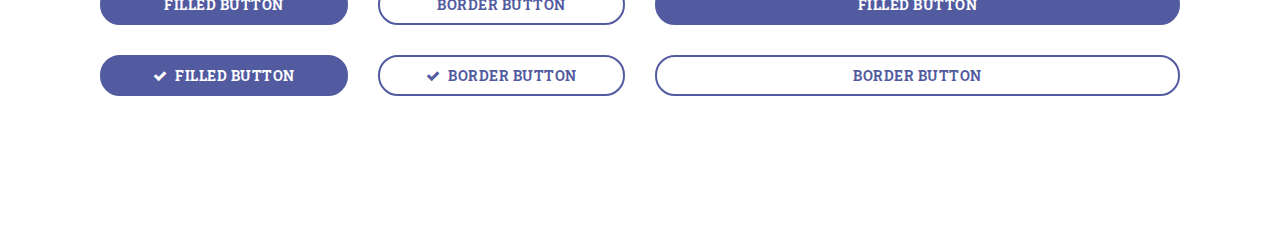
==== commit 8d158cc2: "." ====
--- a/shortcodes.html
+++ b/shortcodes.html
@@ -12,7 +12,7 @@
     <title>Ramayana - HTML5 Template</title>
 
     <!-- Bootstrap core CSS -->
-    <link href="vendor/bootstrap/css/bootstrap.min.css" rel="stylesheet">
+    <link href="assets/css/bootstrap.min.css" rel="stylesheet">
 
 <!--
 Ramayana CSS Template
@@ -402,8 +402,8 @@
 
   <!-- Scripts -->
   <!-- Bootstrap core JavaScript -->
-    <script src="vendor/jquery/jquery.min.js"></script>
-    <script src="vendor/bootstrap/js/bootstrap.bundle.min.js"></script>
+    <script src="assets/jquery/jquery.min.js"></script>
+    <script src="assets/js/bootstrap.bundle.min.js"></script>
 
     <script src="assets/js/browser.min.js"></script>
     <script src="assets/js/breakpoints.min.js"></script>
@@ -411,8 +411,4 @@
     <script src="assets/js/owl-carousel.js"></script>
     <script src="assets/js/custom.js"></script>
 </body>
-
-
-  </body>
-
 </html>
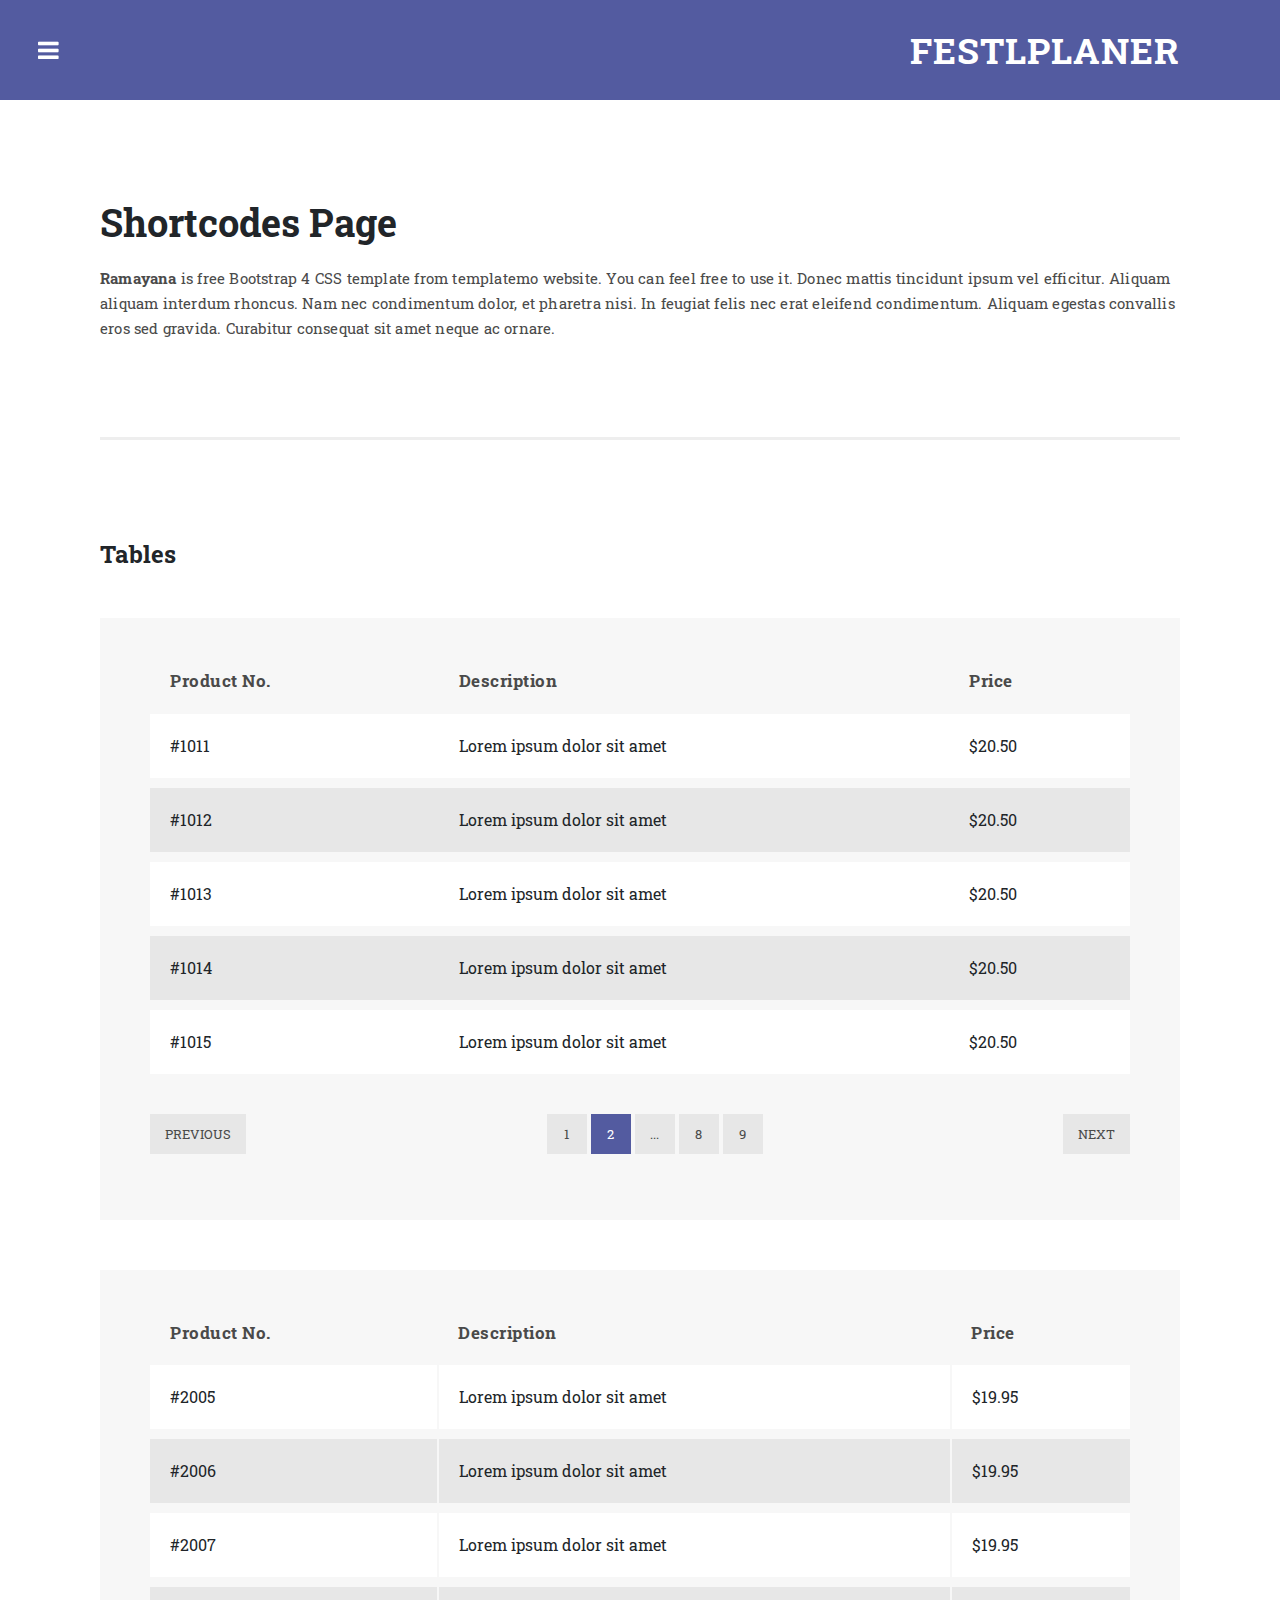
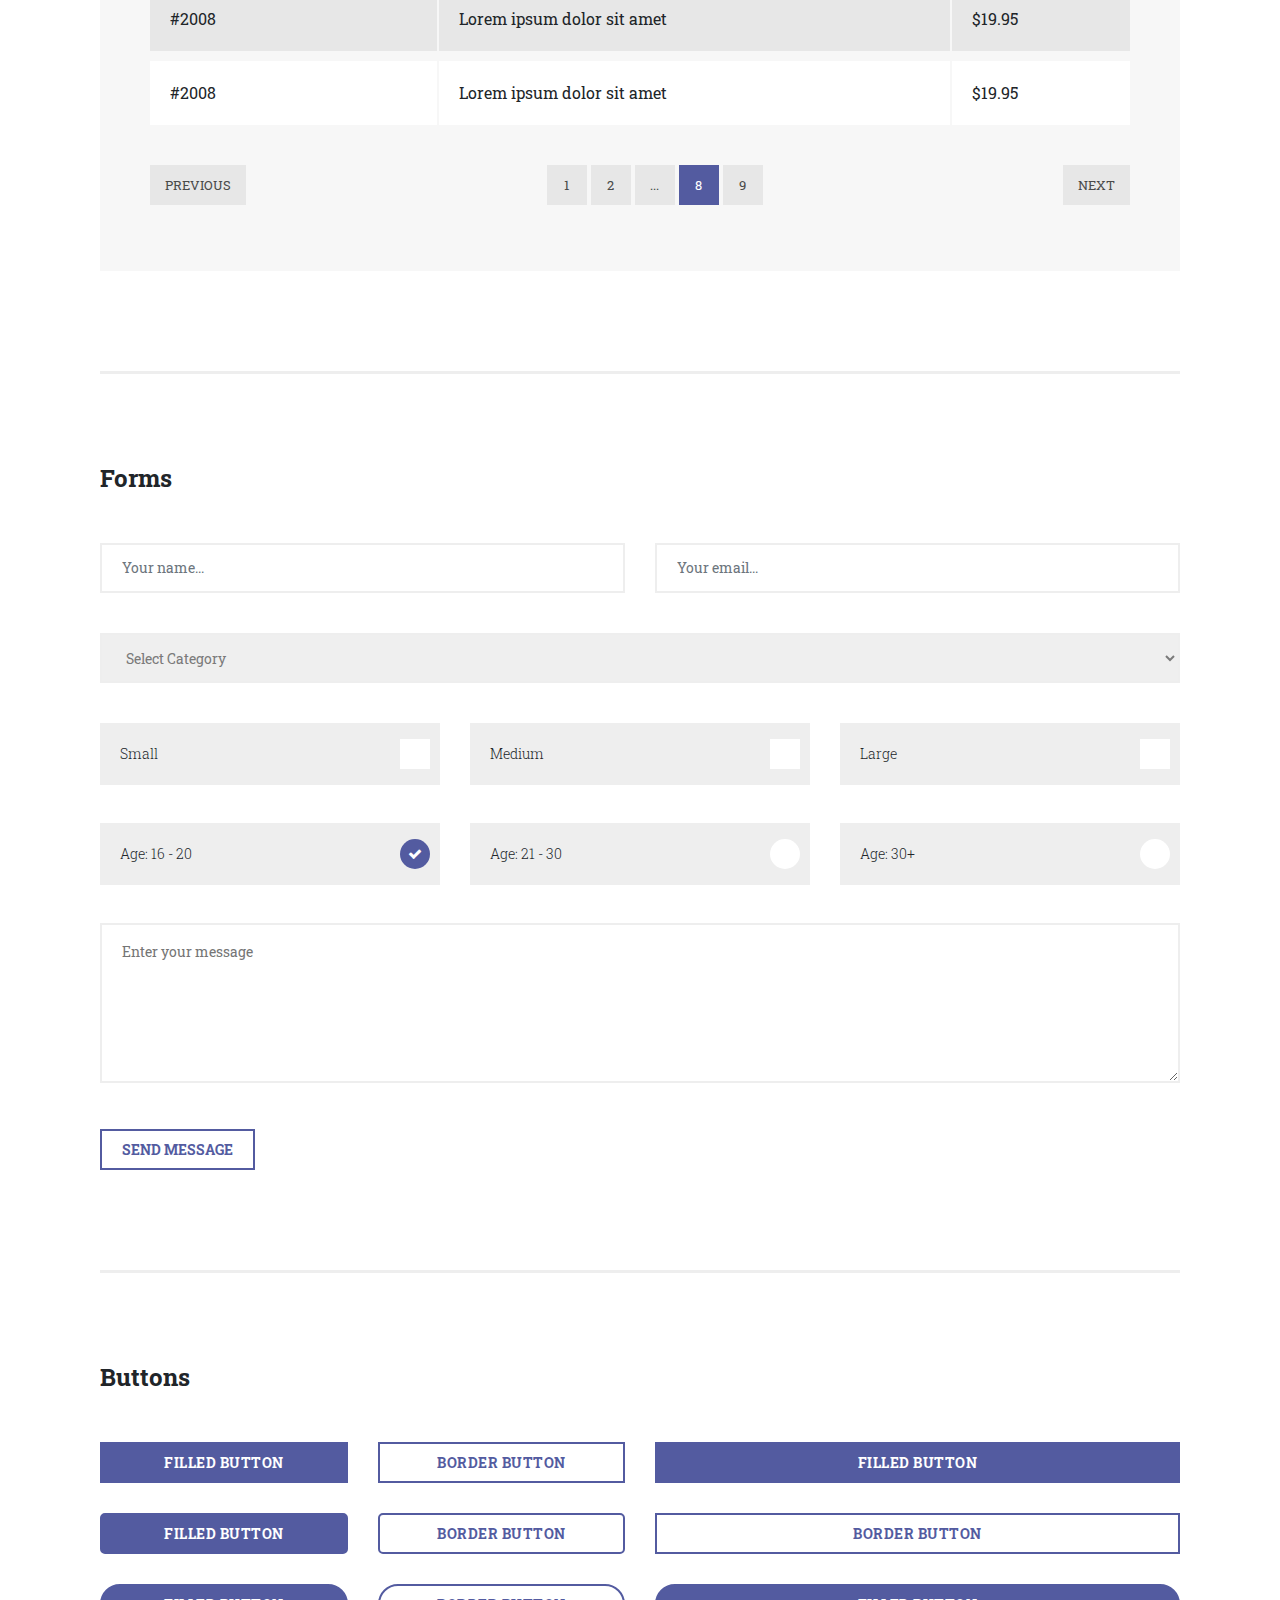
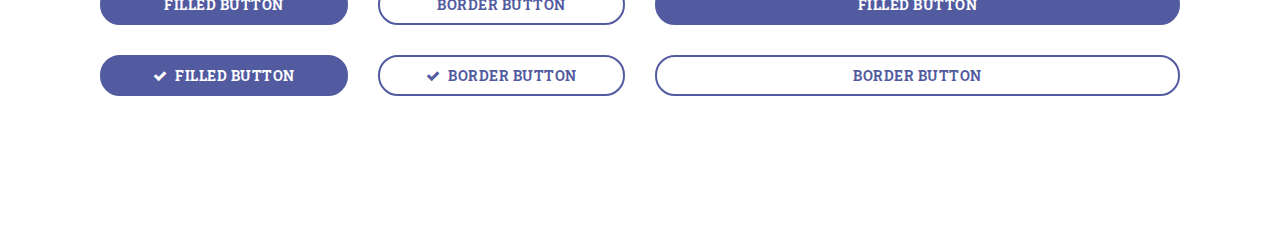
==== commit 193e7a59: "." ====
--- a/shortcodes.html
+++ b/shortcodes.html
@@ -1,5 +1,5 @@
 <!DOCTYPE html>
-<html lang="en">
+<html lang="de">
 
   <head>
 
@@ -9,7 +9,7 @@
     <meta name="author" content="">
     <link href="https://fonts.googleapis.com/css?family=Roboto:100,300,400,500,700" rel="stylesheet">
 
-    <title>Ramayana - HTML5 Template</title>
+    <title>Festlplaner</title>
 
     <!-- Bootstrap core CSS -->
     <link href="assets/css/bootstrap.min.css" rel="stylesheet">
@@ -38,7 +38,7 @@
             <!-- Header -->
             <header id="header">
               <div class="logo">
-                <a href="index.html">Ramayana</a>
+                <a href="index.html">Festlplaner</a>
               </div>
             </header>
 
